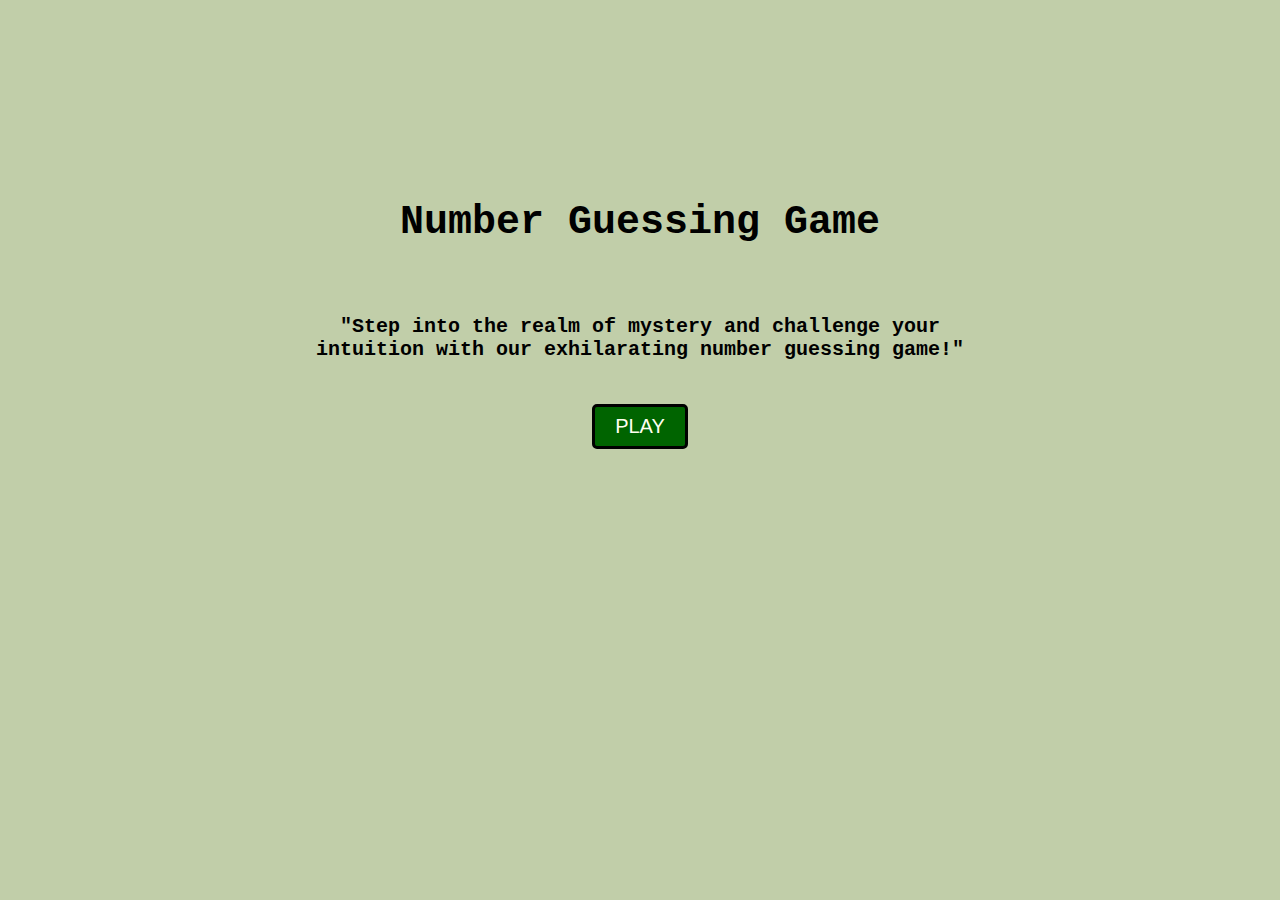
==== index.html @ 8acc6d81 "initial commit" ====
<!DOCTYPE html>
<html lang="en">
<head>
 <meta charset="UTF-8">
 <meta name="viewport" content="width=device-width, initial-scale=1.0">
 <title>Number Guessing Game</title>
 <link rel="stylesheet" href="guessgame.css">
</head>
<body>    
    <h1>Number Guessing Game</h1><br>
    <p>"Step into the realm of mystery and challenge your <br>
        intuition with our exhilarating number guessing game!"</p><br>
    <button onclick="document.location='guess.html'" >PLAY</button>
    <br><br><br>
</body>
</html>
---- guessgame.css ----
body{
    background: fixed;
    background-color:rgb(193, 206, 169);
    display: block;
    text-align: center;
    margin-top: 200px;
    font-size: 20px;
    font-family: 'Courier New';
    font-weight: bold;
}
button{
    font-size: 20px;
    padding: 8px;
    padding-left: 20px;
    padding-right: 20px;
    border-radius: 5px;
    background-color: darkgreen;
    border: solid black;
    color: ivory;
    cursor: pointer;
    transition: 0.50s;
}

button:hover{
    color: darkgreen;
    background-color: ivory;
}
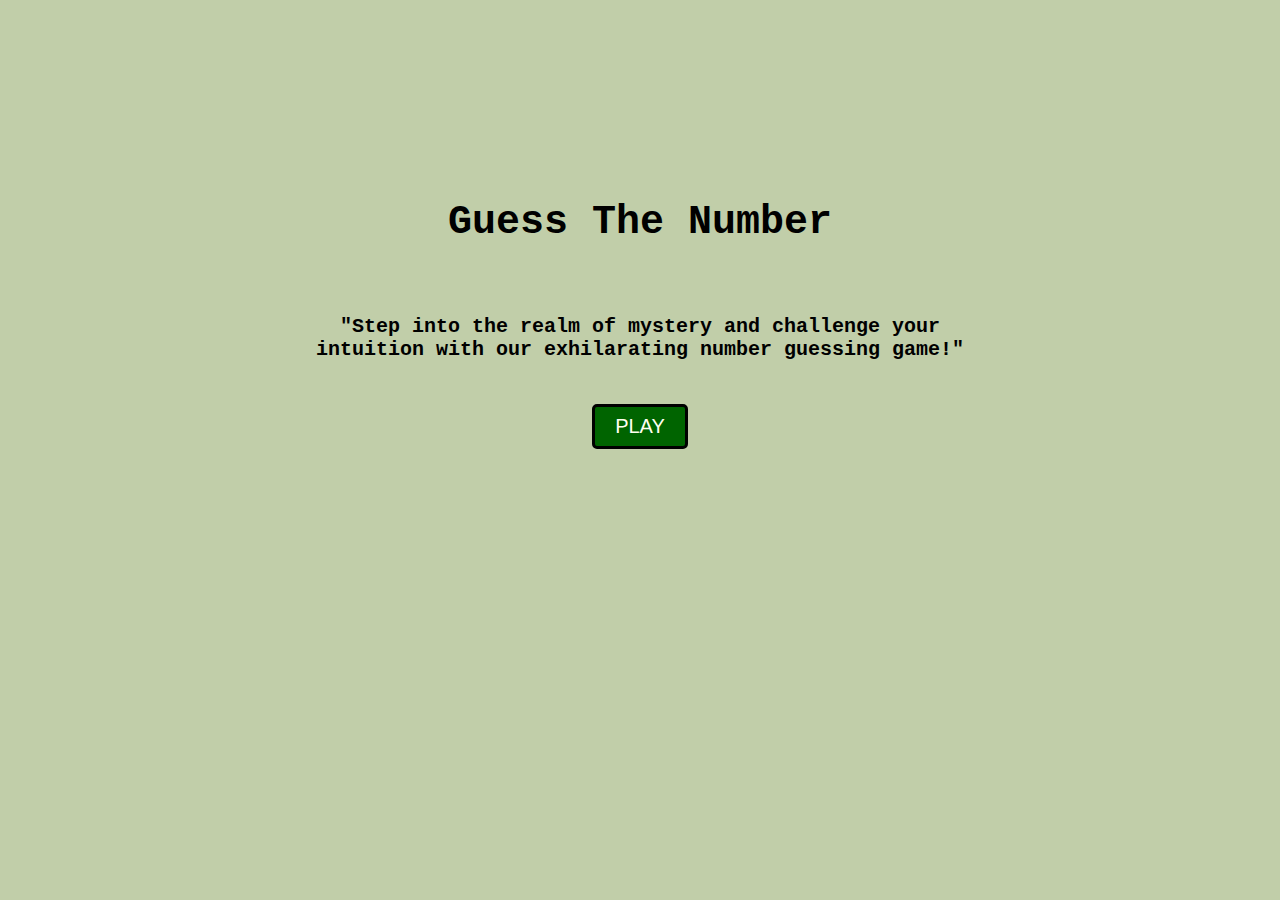
==== commit 254153d2: "Title Change" ====
--- a/index.html
+++ b/index.html
@@ -7,7 +7,7 @@
  <link rel="stylesheet" href="guessgame.css">
 </head>
 <body>    
-    <h1>Number Guessing Game</h1><br>
+    <h1>Guess The Number</h1><br>
     <p>"Step into the realm of mystery and challenge your <br>
         intuition with our exhilarating number guessing game!"</p><br>
     <button onclick="document.location='guess.html'" >PLAY</button>
